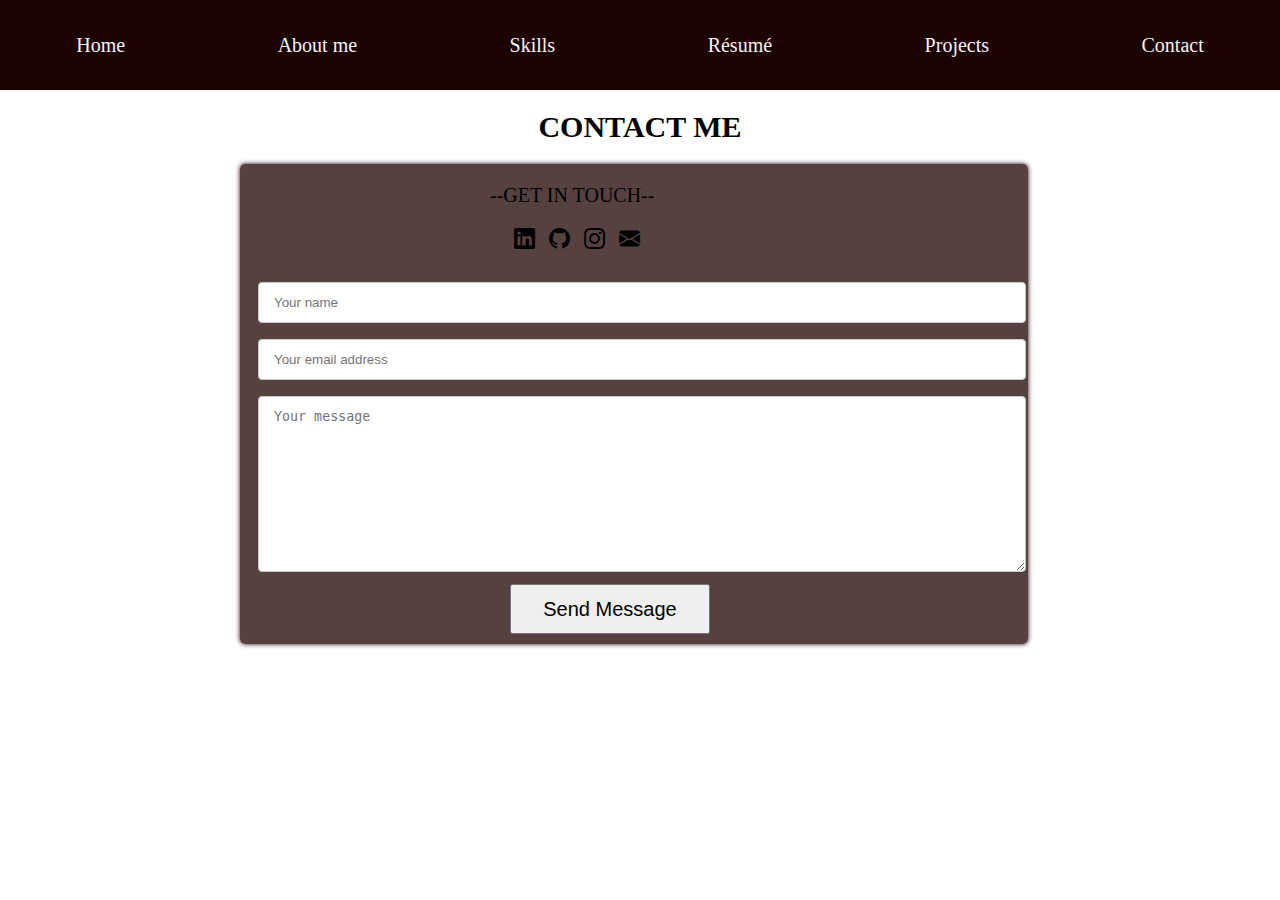
==== pages/contactportfolio.html @ b8451480 "first commit" ====
<!DOCTYPE html>
<html lang="en">
<head>
  <meta charset="UTF-8">
  <meta name="viewport" content="width=device-width, initial-scale=1.0">
  <!-- Title of the page -->
  <title>Contact Me</title>
</head>

<!-- Link to external CSS files -->
<link rel="stylesheet" href="contactportfolio.css">
<!-- Link to Bootstrap icon -->
<link rel="stylesheet" href="https://cdn.jsdelivr.net/npm/bootstrap-icons@1.11.2/font/bootstrap-icons.min.css">
<link rel="stylesheet" href="https://cdn.jsdelivr.net/npm/bootstrap-icons@1.10.5/font/bootstrap-icons.css">

<body>
  <!-- Navigation section -->
  <nav class="navbar">
     <!-- Navigation links -->
      <li><a href="/index.html">Home</a></li>
      <li><a href="/index.html#aboutme">About me</a></li>
      <li><a href="/index.html#skills_section">Skills</a></li>
      <li><a href="/Pages/resume.html">Résumé</a></li>
      <li><a href="/index.html#projects">Projects</a></li>
      <li><a href="/Pages/contactportfolio.html">Contact</a></li>
  </nav>

  <!-- Hamburger menu icon for smaller screens -->
<div class="new_navbar">
  <i class="bi bi-list bars" onclick="displaynav(this)" ></i>
</div> 

<!-- Navigation links for smaller screens (hidden by default) -->
<div class="navbar_list" id="navbar">
  <!-- Navigation links repeated for smaller screens -->
  <li><a href="/index.html">Home</a></li>
      <li><a href="/index.html#aboutme">About me</a></li>
      <li><a href="/index.html#skills_section">Skills</a></li>
      <li><a href="/Pages/resume.html">Résumé</a></li>
      <li><a href="/index.html#projects">Projects</a></li>
      <li><a href="/Pages/contactportfolio.html">Contact</a></li>
      </div> 

   <!-- Header section -->
    <h2 class="second_header">Contact Me</h2> 
    <!-- Main container for the contact page -->
      <div class="container">
     <!-- Container header with title and text -->
          <div class="container_header">
  <h2 class="header">Contact Me</h2>
  <p class="text">--GET IN TOUCH--</p>
  <!-- Icons for social media and email -->
  <div class="icons">
  <i class="bi bi-linkedin linkedin_icon"></i>
  <i class="bi bi-github github_icon"></i>
  <i class="bi bi-instagram instagram_icon"></i>
<i class="bi bi-envelope-fill email_icon"></i>
</div>
</div>
 <!-- Image section -->
<img src="/images/employee (1).png" 
alt="" srcset="" class="img">

 <!-- Contact form section -->
<div class="contact_form">
  <form action="" >
  <!-- Input fields for name, email, and message -->
      <input type="text" placeholder="Your name">
      <input type="email" placeholder="Your email address">
      <textarea name="" id="" cols="30" rows="10" placeholder="Your message"></textarea>
      <!-- Button to send the message -->
      <button><a class="btn" href="mailto:omosewaeniola@gmail.com">Send Message</a></button>
  </form>
</div>
</div>
    
<!-- JAVASCRIPT -->
<script>
// JavaScript function to toggle the display of navigation links for smaller screens
 function displaynav(icon){
icon.classList.toggle('bi-x-lg')
var x = document.getElementById("navbar");

if (x.style.display === "block"){
x.style.display = "none"

}
else{
x.style.display = "block"

}
}

</script>
</body>
</html>
---- pages/contactportfolio.css ----
/* Resetting default margin and padding for all elements */
* {
    margin: 0;
    padding: 0;
}

/* Making body relative for positioning */
body {
    position: relative;
}

/* Styling for the navigation bar */
.navbar {
    display: flex;
    background: rgb(29, 2, 2);
    height: 10vh;
    justify-content: space-around;
    align-items: center;
}

/* Removing list styles and adjusting spacing for list items in the navigation bar */
li {
    list-style: none;
    justify-content: space-between;
}

/* Styling for navigation links */
li a {
    text-decoration: none;
    color: whitesmoke;
    font-size: 20px;
    font-family: Cambria, Cochin, Georgia, Times, 'Times New Roman', serif;
    font-weight: 100px;
}

/* Adding a text shadow effect on hover for navigation links */
li a:hover {
    text-shadow: 3px 3px 3px burlywood, -2px 1px 30px black;
}

.new_navbar{
    display: none;
    width: 100%;
    margin: 0;
    height: 10vh;
    padding: 0;
    background: rgb(29, 2, 2);
   }

/* Styling for navbar_list */
.navbar_list{
    background-color: rgb(29, 2, 2);
    color: whitesmoke;
    display: none;
}

/* Styling for bars icon */
.bars{
    font-size: 40px;
    margin-left: 10px;
    color: white;
}

/* Styling for navbar_list items */
.navbar_list li{
    border-bottom: 1px white solid;
    margin-bottom: 10px;
    padding: 5px;
    list-style: none;
    display: block;
}

/* Styling for navbar_list item links */
.navbar_list li a{
    font-size: 24px;
    text-decoration: none;
    color: whitesmoke;
}

/* Styling for navbar_list item hover effect */
.navbar_list li:hover{
    transform: scale(0.9);
    transition: 0.3s;
}

/* Styling for the main container */
.container {
    box-shadow: 0 0 5px rgb(29, 2, 2);
    background-color: rgba(29, 2, 2, 0.75);
    border-radius: 5px;
    margin-left: 240px;
    position: relative;
    padding: 10px;
    width: 60%;
    margin-top: 20px;
}


/* Styling for the container header */
.container_header {
    position: absolute;
    left: 350px;
    top: 100px;
}

/* Styling for headers and text within the container */
.header {
    font-size: 35px;
    text-transform: uppercase;
}

.text {
    font-size: 20px;
}

/* Styling for icons */
i {
    font-size: 30px;
    color: black;
    margin-left: 10px;
}

.icons {
    margin-top: 20px;
}

/* Styling for icon hover effect */
i:hover {
    cursor: pointer;
    transform: scale(1.1);
}

/* Styling for input and textarea fields */
input,
textarea {
    width: 100%;
    padding: 12px 15px;
    margin: 8px 8px;
    display: inline-block;
    border: 1px solid #ccc;
    border-radius: 4px;
    box-sizing: border-box;
}

/* Styling for the button */
button {
    margin-left: 300px;
    margin-right: 300px;
    width: 200px;
    height: 50px;
    text-align: center;
}

/* Styling for button hover effect */
button:hover {
    box-shadow: -2px 0px 30px rgb(29, 2, 2);
    transform: scale(1.1);
}

/* Styling for button link */
button a {
    text-decoration: none;
    font-size: 20px;
    color: black;
}

/* Styling for the circular image */
.img {
    width: 300px;
    height: 300px;
    border-radius: 50px;
}

/* Styling for the second header */
.second_header {
    display: none;
    margin-top: 20px;
    font-size: 30px;
    text-transform: uppercase;
    text-align: center;
}

/* Media queries for responsive design */
@media only screen and (992px<=width<=1300px) {
    .header {
        left: 225px;
        font-size: 28px;
        display: none;
    }

    .img {
        display: none;
    }

    .container_header {
        top: 10px;
    }

    .container_header {
        left: 250px;
        text-align: center;
    }

    .second_header {
        display: block;
    }

    .text {
        font-size: 20px;
        margin-top: 10px;
        text-align: center;
    }

    .icons {
        text-align: center;
    }

    i {
        font-size: 21px;
    }

    .contact_form {
        padding-top: 100px;
    }

    .img {
        width: 200px;
        height: 200px;
    }

    button {
        margin-right: 0px;
        margin-left: 260px;
    }
}


@media only screen and (768px<=width<=992px){
    .container{
        margin-left: 150px;
    }
    .img {
        display: none;
    }

    .header{
        display: none;
    }
    .second_header {
        display: block;
        margin-top: 20px;
        font-size: 30px;
        text-transform: uppercase;
        text-align: center;
    }

    .contact_form {
        padding-top: 100px;
    }

    .container_header {
        top: 10px;
        text-align: center;
        left: 250px;
    }

    button {
        margin-right: 0px;
        margin-left: 195px;
        }

    .text {
        font-size: 20px;
        margin-top: 10px;
        text-align: center;
    }

    .icons {
        text-align: center;
    }

    i {
        font-size: 21px;
    }
}


@media only screen and (600px<=width<=768px) {

    .container{
        margin-left: 150px;
    }
    .img {
        display: none;
    }

    .header{
        display: none;
    }
    .second_header {
        display: block;
        margin-top: 20px;
        font-size: 30px;
        text-transform: uppercase;
        text-align: center;
    }

    .contact_form {
        padding-top: 100px;
    }

    .container_header {
        top: 10px;
        text-align: center;
        left: 160px;
    }

    button {
        margin-right: 0px;
        margin-left: 120px;
        }

    .text {
        font-size: 20px;
        margin-top: 10px;
        text-align: center;
    }

    .icons {
        text-align: center;
    }

    i {
        font-size: 21px;
    }
}


@media only screen and (max-width: 600px) {
.container{
        margin-left: 100px;
    }

    .container_header {
        top: 10px;
        text-align: center;
        left: 75px;
    }

    .img {
        display: none;
    }

    .second_header {
        display: block;
        margin-top: 20px;
        font-size: 30px;
        text-transform: uppercase;
        text-align: center;
    }

    .header {
        display: none;
    }

    .contact_form {
        padding-top: 100px;
        padding-right: 10px;
    }

    button{
        margin-left:50px;
    }

    i {
        font-size: 21px;
    }

    .new_navbar{
        display: block;
    }
    .navbar_list{
        display: none;
    }
    .navbar{
        display: none;
    }
}
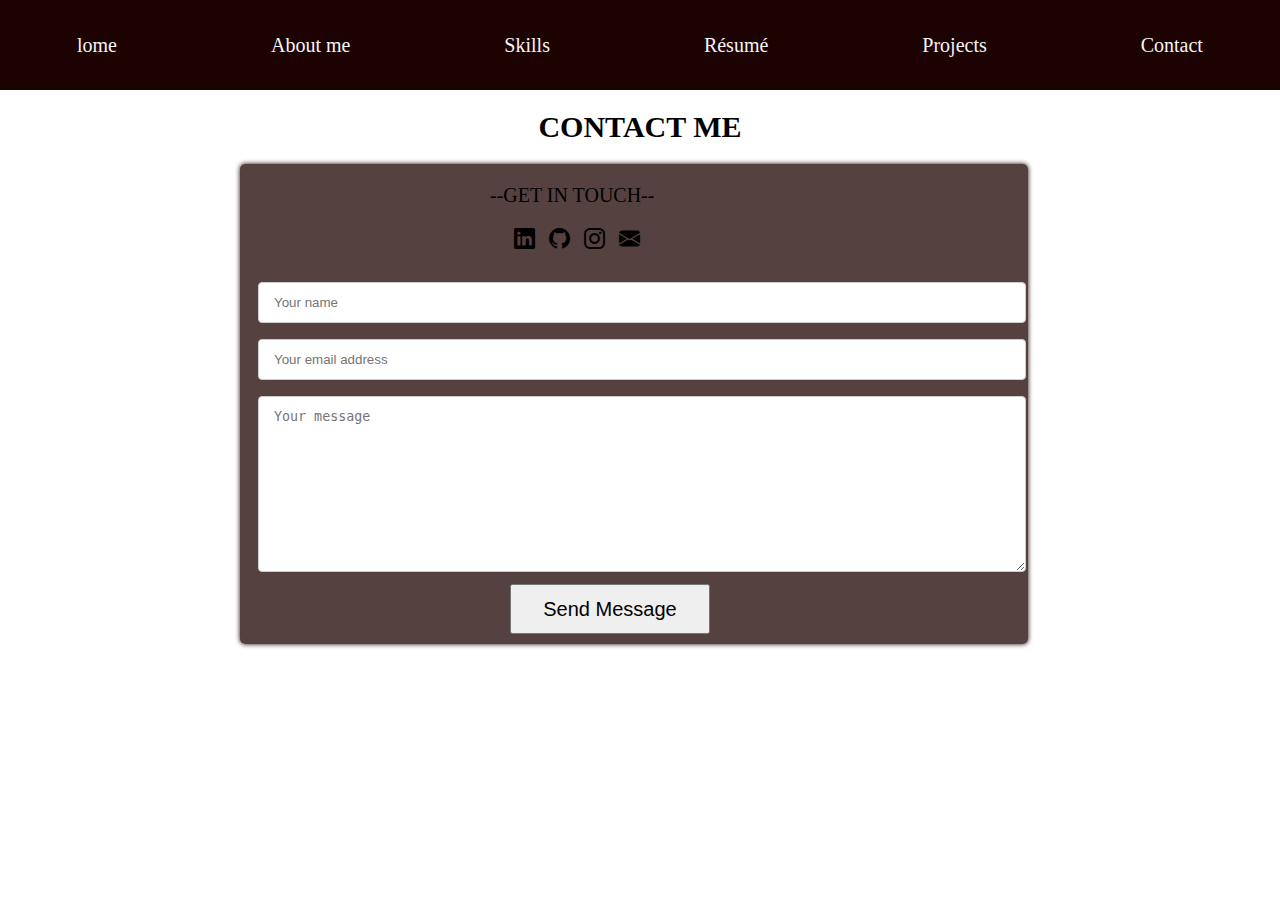
==== commit 5b63ae5d: "Update contactportfolio.html" ====
--- a/pages/contactportfolio.html
+++ b/pages/contactportfolio.html
@@ -17,12 +17,12 @@
   <!-- Navigation section -->
   <nav class="navbar">
      <!-- Navigation links -->
-      <li><a href="/index.html">Home</a></li>
-      <li><a href="/index.html#aboutme">About me</a></li>
-      <li><a href="/index.html#skills_section">Skills</a></li>
-      <li><a href="/Pages/resume.html">Résumé</a></li>
-      <li><a href="/index.html#projects">Projects</a></li>
-      <li><a href="/Pages/contactportfolio.html">Contact</a></li>
+      <li><a href="index.html">lome</a></li>
+      <li><a href="index.html#aboutme">About me</a></li>
+      <li><a href="index.html#skills_section">Skills</a></li>
+      <li><a href="resume.html">Résumé</a></li>
+      <li><a href="index.html#projects">Projects</a></li>
+      <li><a href="contactportfolio.html">Contact</a></li>
   </nav>
 
   <!-- Hamburger menu icon for smaller screens -->
@@ -33,12 +33,12 @@
 <!-- Navigation links for smaller screens (hidden by default) -->
 <div class="navbar_list" id="navbar">
   <!-- Navigation links repeated for smaller screens -->
-  <li><a href="/index.html">Home</a></li>
-      <li><a href="/index.html#aboutme">About me</a></li>
+  <li><a href="index.html">Home</a></li>
+      <li><a href="index.html#aboutme">About me</a></li>
       <li><a href="/index.html#skills_section">Skills</a></li>
-      <li><a href="/Pages/resume.html">Résumé</a></li>
+      <li><a href="resume.html">Résumé</a></li>
       <li><a href="/index.html#projects">Projects</a></li>
-      <li><a href="/Pages/contactportfolio.html">Contact</a></li>
+      <li><a href="contactportfolio.html">Contact</a></li>
       </div> 
 
    <!-- Header section -->
@@ -58,7 +58,7 @@
 </div>
 </div>
  <!-- Image section -->
-<img src="/images/employee (1).png" 
+<img src=".../images/employee (1).png" 
 alt="" srcset="" class="img">
 
  <!-- Contact form section -->
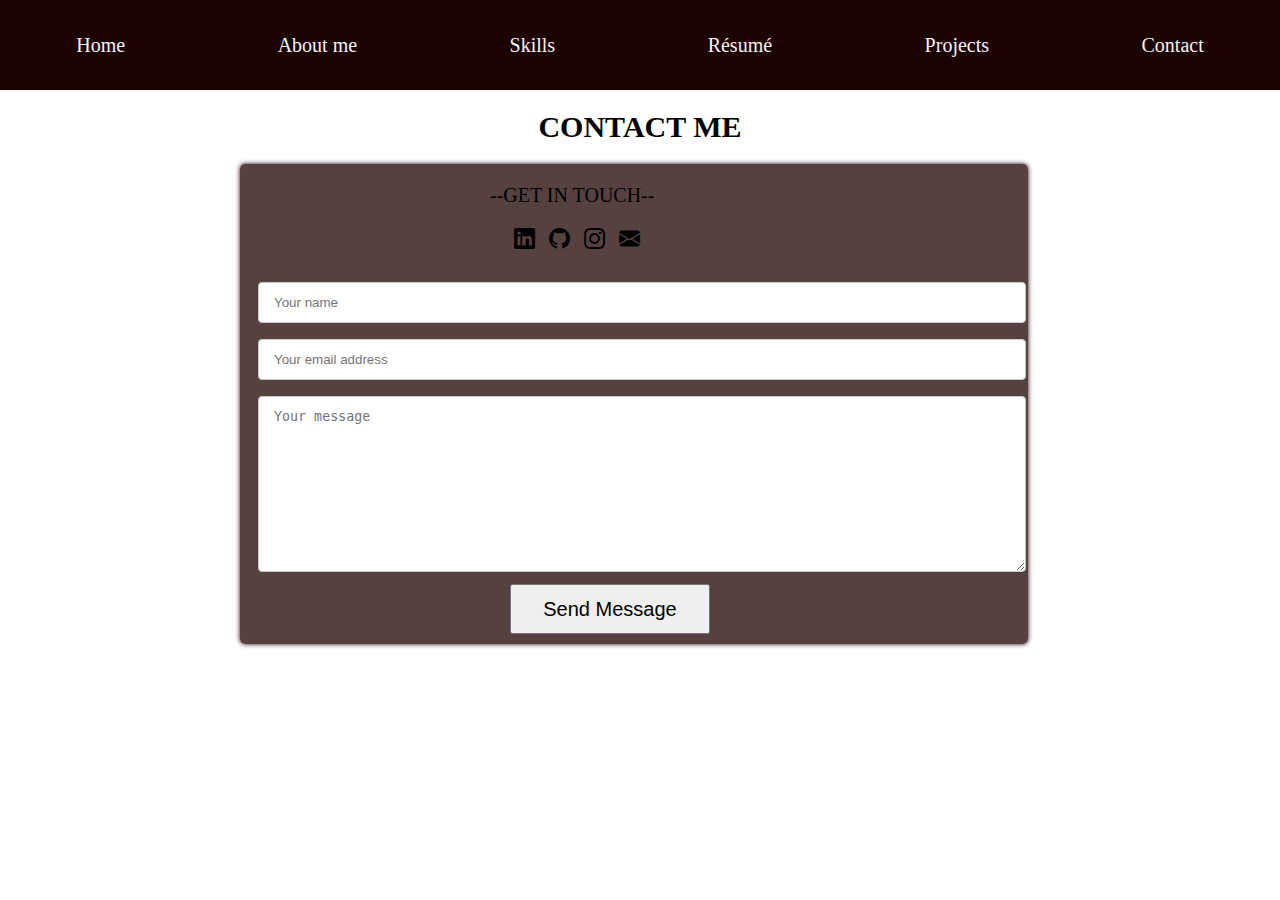
==== commit 128dbce4: "Update contactportfolio.html" ====
--- a/pages/contactportfolio.html
+++ b/pages/contactportfolio.html
@@ -17,11 +17,11 @@
   <!-- Navigation section -->
   <nav class="navbar">
      <!-- Navigation links -->
-      <li><a href="index.html">lome</a></li>
-      <li><a href="index.html#aboutme">About me</a></li>
-      <li><a href="index.html#skills_section">Skills</a></li>
+      <li><a href="../index.html">Home</a></li>
+      <li><a href="../index.html#aboutme">About me</a></li>
+      <li><a href="../index.html#skills_section">Skills</a></li>
       <li><a href="resume.html">Résumé</a></li>
-      <li><a href="index.html#projects">Projects</a></li>
+      <li><a href="../index.html#projects">Projects</a></li>
       <li><a href="contactportfolio.html">Contact</a></li>
   </nav>
 
@@ -33,11 +33,11 @@
 <!-- Navigation links for smaller screens (hidden by default) -->
 <div class="navbar_list" id="navbar">
   <!-- Navigation links repeated for smaller screens -->
-  <li><a href="index.html">Home</a></li>
-      <li><a href="index.html#aboutme">About me</a></li>
-      <li><a href="/index.html#skills_section">Skills</a></li>
+  <li><a href="../index.html">Home</a></li>
+      <li><a href="../index.html#aboutme">About me</a></li>
+      <li><a href="../index.html#skills_section">Skills</a></li>
       <li><a href="resume.html">Résumé</a></li>
-      <li><a href="/index.html#projects">Projects</a></li>
+      <li><a href="../index.html#projects">Projects</a></li>
       <li><a href="contactportfolio.html">Contact</a></li>
       </div> 
 
@@ -58,7 +58,7 @@
 </div>
 </div>
  <!-- Image section -->
-<img src=".../images/employee (1).png" 
+<img src="../images/employee (1).png" 
 alt="" srcset="" class="img">
 
  <!-- Contact form section -->
